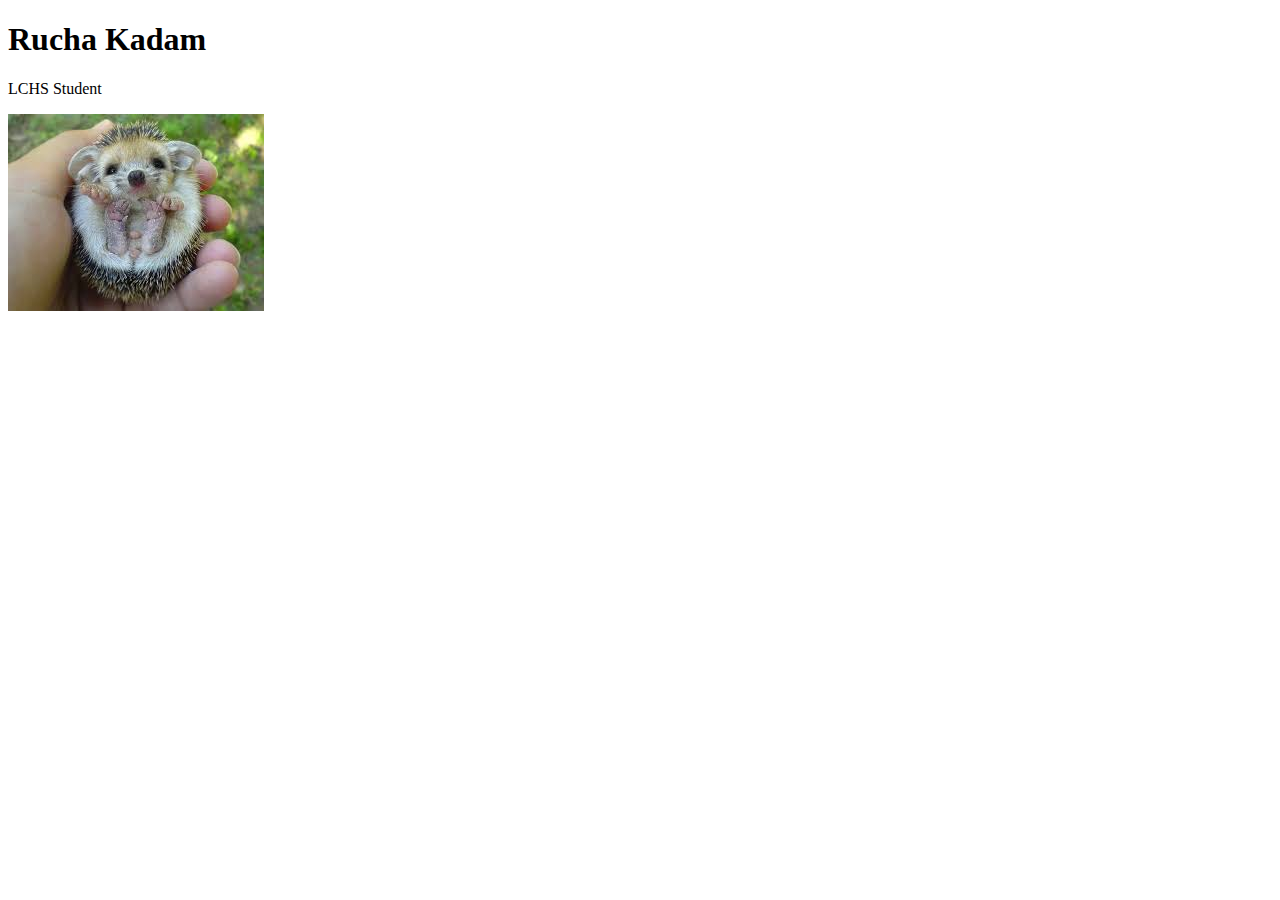
==== index.html @ aeba1c74 "Create personal website" ====
<!DOCTYPE html>
<html>
    <head>
    </head>
    <body>
        <h1>Rucha Kadam</h1>
        <p>LCHS Student</p>
        <img src=[data-uri]>
    </body>
</html>
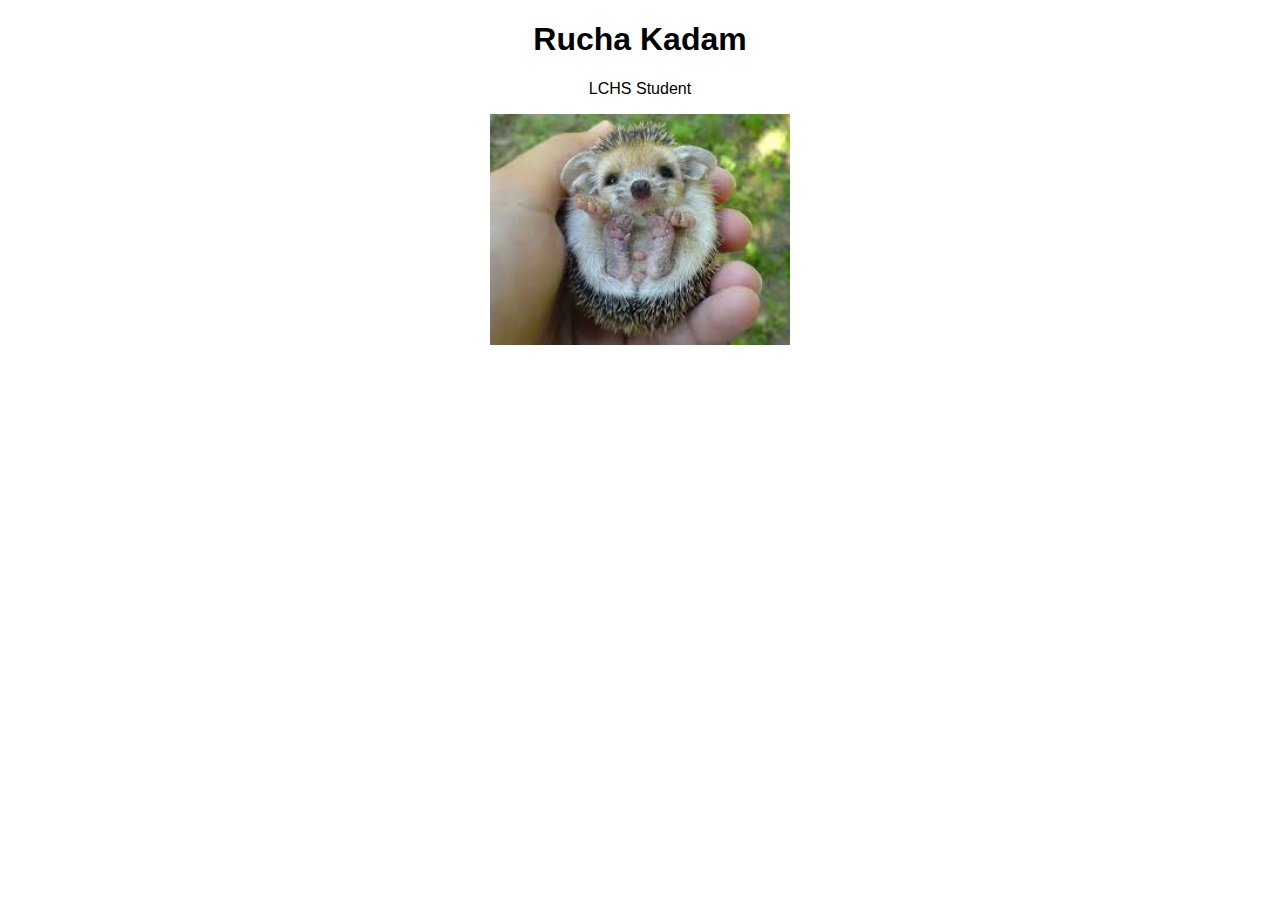
==== commit 1b599e42: "Color changes" ====
--- a/index.html
+++ b/index.html
@@ -1,6 +1,7 @@
 <!DOCTYPE html>
 <html>
     <head>
+        <link rel="stylesheet" href="styles.css" />
     </head>
     <body>
         <h1>Rucha Kadam</h1>
--- a/styles.css
+++ b/styles.css
@@ -0,0 +1,7 @@
+img{
+    width: 300px;
+}
+body{
+    text-align: center;
+    font-family:"Arial";
+}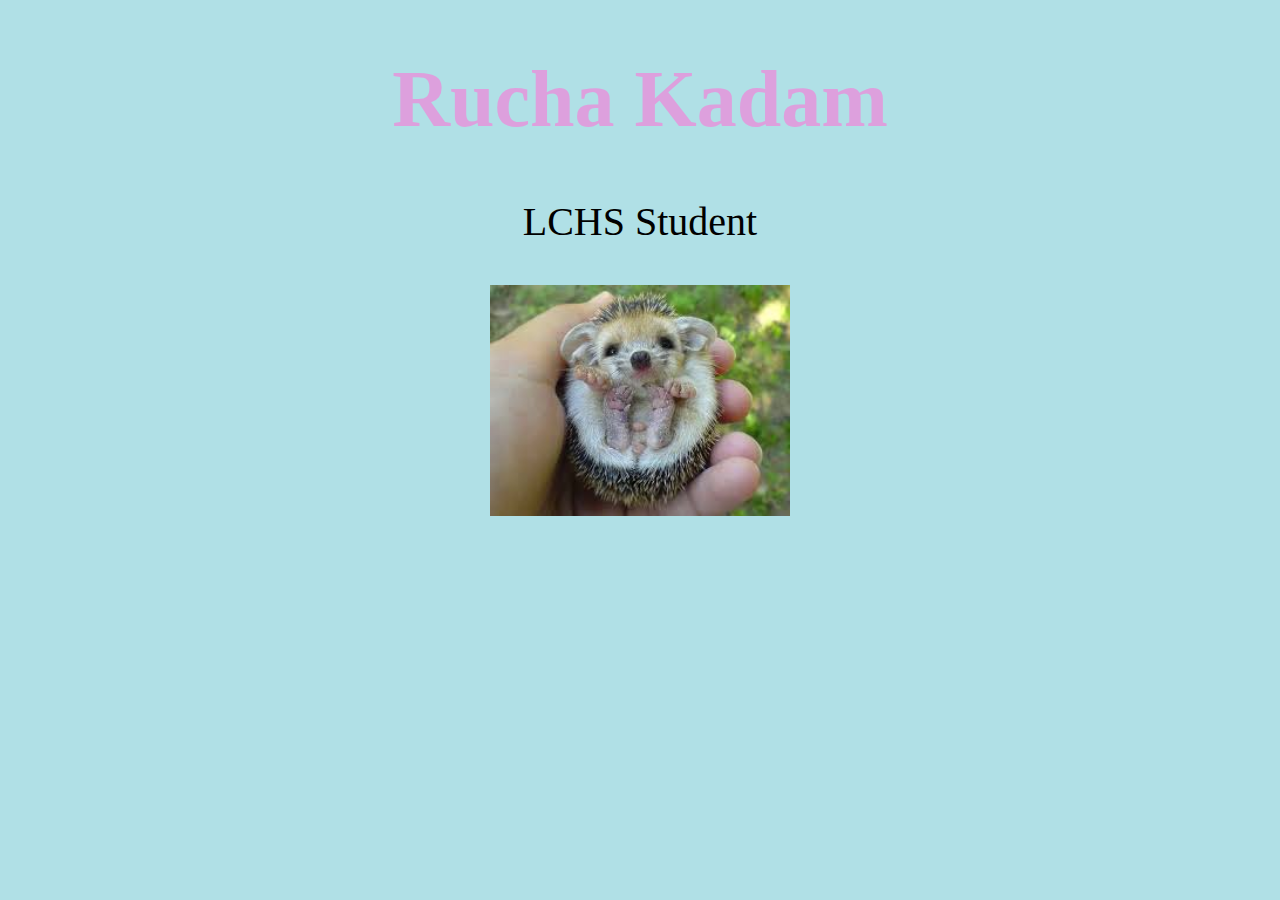
==== commit 16cea820: "Color Changes" ====
--- a/index.html
+++ b/index.html
@@ -4,7 +4,7 @@
         <link rel="stylesheet" href="styles.css" />
     </head>
     <body>
-        <h1>Rucha Kadam</h1>
+        <h1  style="color:Plum;"> Rucha Kadam </h1>
         <p>LCHS Student</p>
         <img src=[data-uri]>
     </body>
--- a/styles.css
+++ b/styles.css
@@ -3,5 +3,8 @@
 }
 body{
     text-align: center;
-    font-family:"Arial";
+    font-family:"Merienda";
+    font-style: normal;
+    font-size:40px;
+    background-color:PowderBlue;
 }